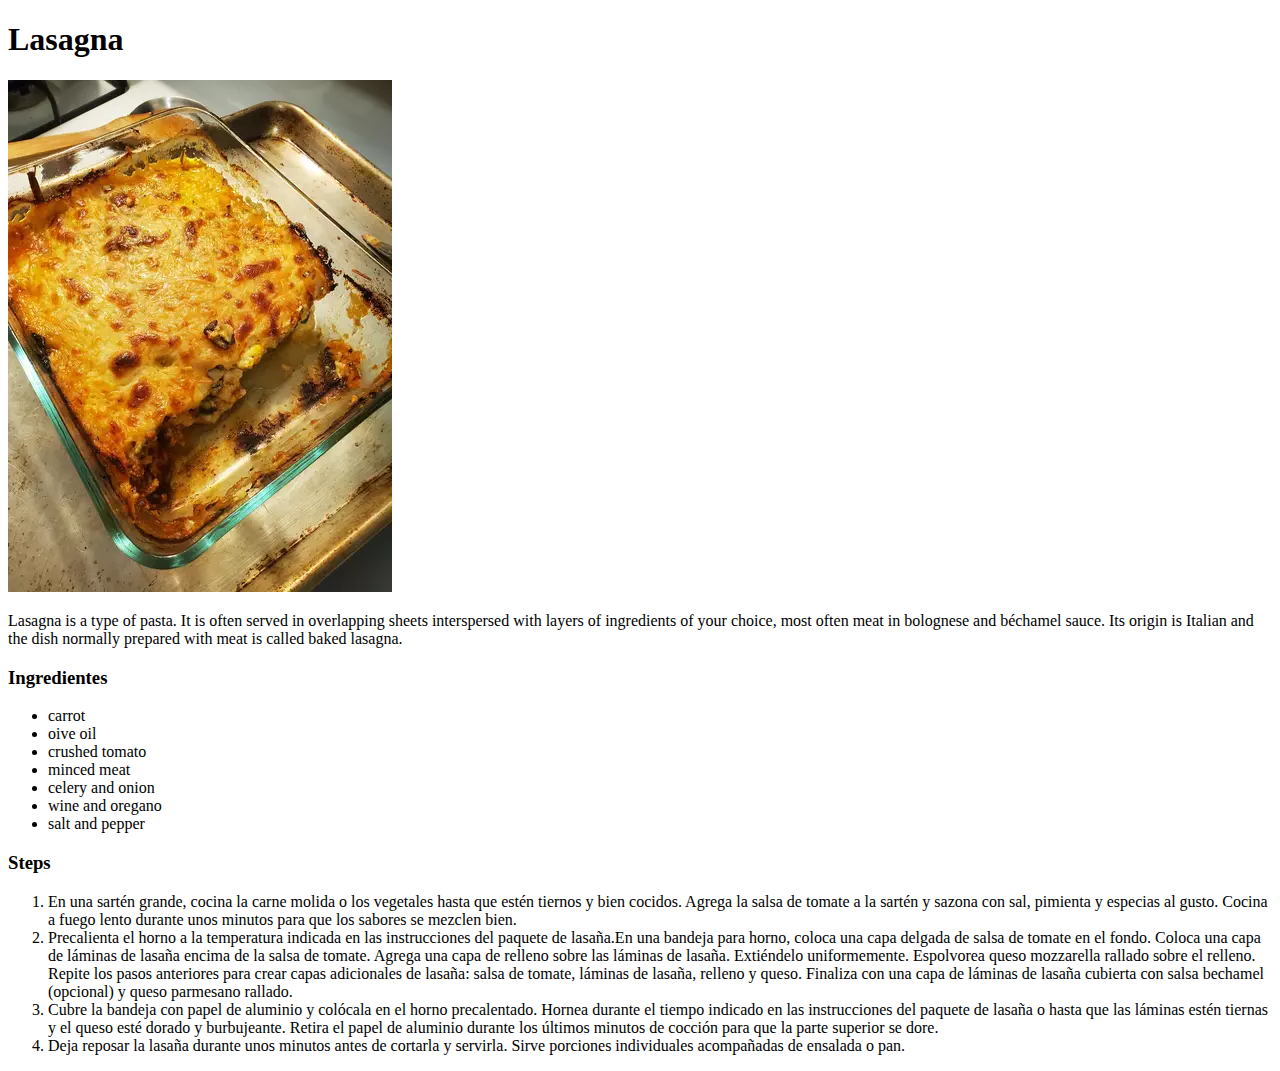
==== recipes/lasagna.html @ 441d7e9f "add image pasta" ====
<!DOCTYPE html>
<html lang="en">
<head>
    <meta charset="UTF-8">
    <meta name="viewport" content="width=device-width, initial-scale=1.0">
    <title>RECIPE</title>
</head>
<body>
    <h1>Lasagna</h1>
    <img src="../img/lasagna.webp" alt="lasagna">
    <p>
        Lasagna is a type of pasta. It is often served in overlapping sheets interspersed with layers of ingredients of your choice, most often meat in bolognese and béchamel sauce. Its origin is Italian and the dish normally prepared with meat is called baked lasagna.
    </p>
    <h3>Ingredientes</h3>
    <ul>
        <li>carrot</li>
        <li>oive oil</li>
        <li>crushed tomato</li>
        <li>minced meat</li>
        <li>celery and onion</li>
        <li>wine and oregano</li>
        <li>salt and pepper</li>
    </ul>
    <h3>Steps</h3>
    <ol>
        <li>En una sartén grande, cocina la carne molida o los vegetales hasta que estén tiernos y bien cocidos.
        Agrega la salsa de tomate a la sartén y sazona con sal, pimienta y especias al gusto. Cocina a fuego lento durante unos minutos para que los sabores se mezclen bien.</li>
        <li>Precalienta el horno a la temperatura indicada en las instrucciones del paquete de lasaña.En una bandeja para horno, coloca una capa delgada de salsa de tomate en el fondo.
        Coloca una capa de láminas de lasaña encima de la salsa de tomate.
        Agrega una capa de relleno sobre las láminas de lasaña. Extiéndelo uniformemente.
        Espolvorea queso mozzarella rallado sobre el relleno.
        Repite los pasos anteriores para crear capas adicionales de lasaña: salsa de tomate, láminas de lasaña, relleno y queso.
        Finaliza con una capa de láminas de lasaña cubierta con salsa bechamel (opcional) y queso parmesano rallado.</li>
        <li>Cubre la bandeja con papel de aluminio y colócala en el horno precalentado.
        Hornea durante el tiempo indicado en las instrucciones del paquete de lasaña o hasta que las láminas estén tiernas y el queso esté dorado y burbujeante.
        Retira el papel de aluminio durante los últimos minutos de cocción para que la parte superior se dore.</li>
        <li>Deja reposar la lasaña durante unos minutos antes de cortarla y servirla.
        Sirve porciones individuales acompañadas de ensalada o pan.</li>
    </ol>
</body>
</html>
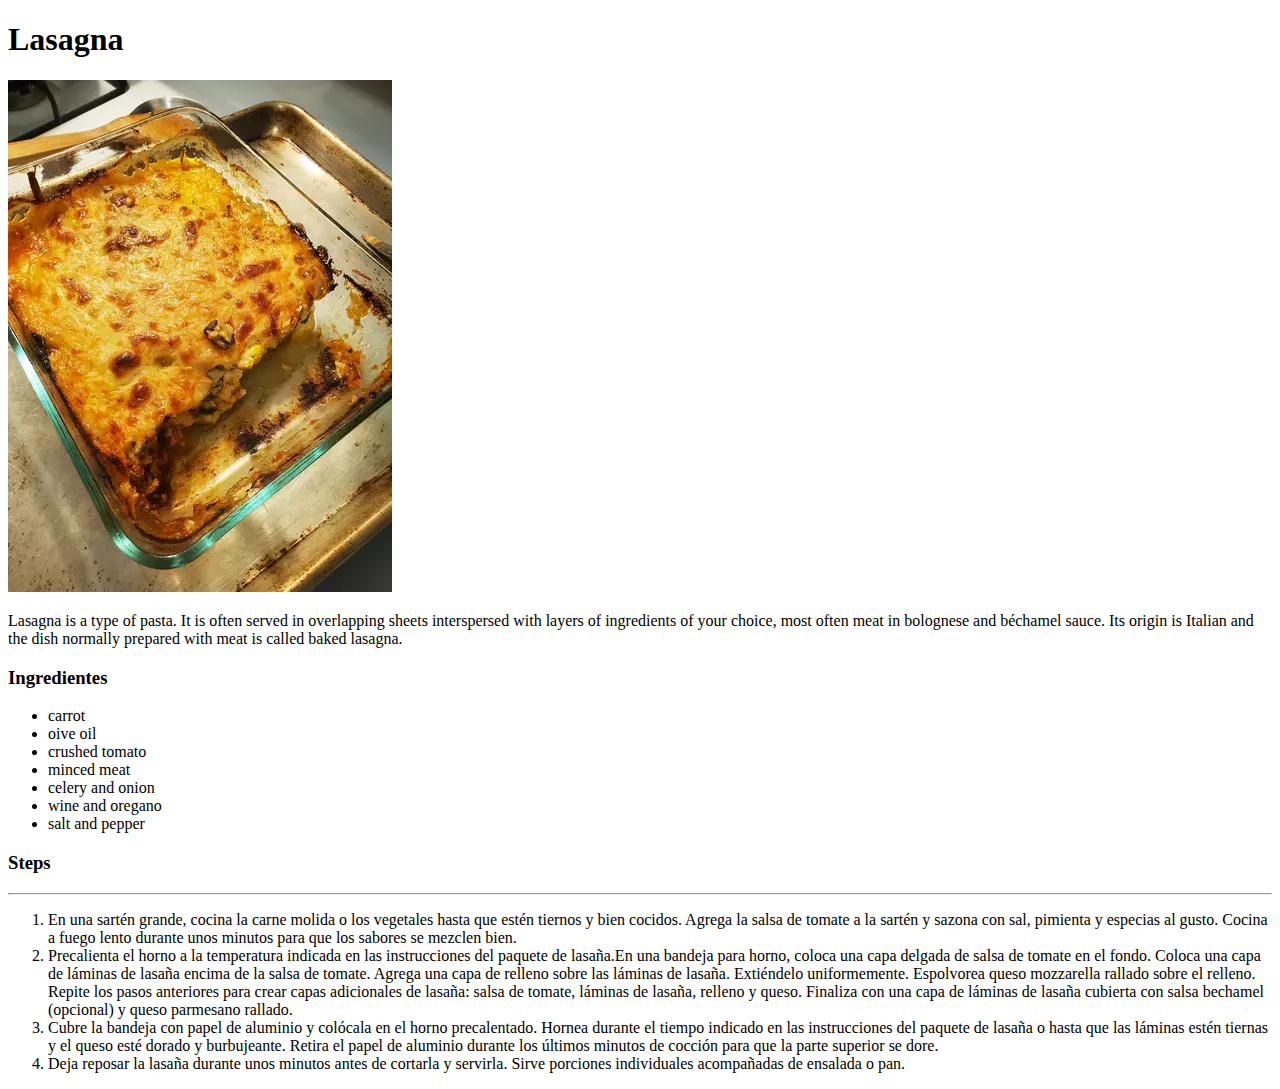
==== commit 97f56f1c: "add one recipe" ====
--- a/recipes/lasagna.html
+++ b/recipes/lasagna.html
@@ -22,6 +22,7 @@
         <li>salt and pepper</li>
     </ul>
     <h3>Steps</h3>
+    <hr>
     <ol>
         <li>En una sartén grande, cocina la carne molida o los vegetales hasta que estén tiernos y bien cocidos.
         Agrega la salsa de tomate a la sartén y sazona con sal, pimienta y especias al gusto. Cocina a fuego lento durante unos minutos para que los sabores se mezclen bien.</li>
